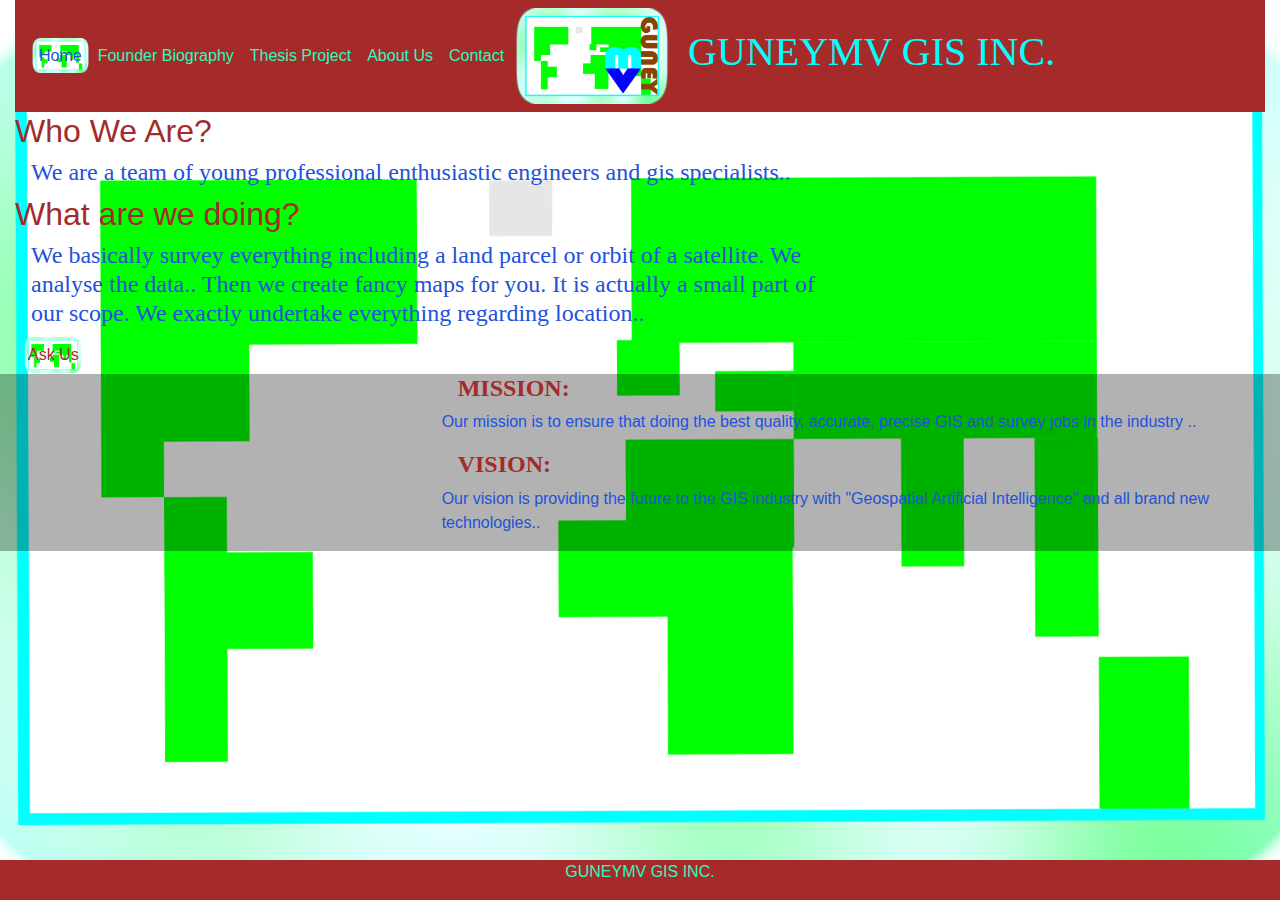
==== index.HTML @ 358f8290 "this is the summary" ====
<!DOCTYPE html>
<html >
   <head>
      <meta charset="utf-8">
      <meta name="viewport" content="width=device-width">
      <meta name="Description" content="GUNEYMV GIS INC.">
      <meta name="Keywords" content="GIS, geomatics, survey, engineering, geospatial, analysis">
      <meta name="author" content="mahmut veyis guney" />
      <link rel="stylesheet" href="_css\bootstrap.css">
      <!--
         * Bootstrap v4.3.1 (https://getbootstrap.com/)
         * Copyright 2011-2019 The Bootstrap Authors
         * Copyright 2011-2019 Twitter, Inc.
         * Licensed under MIT (https://github.com/twbs/bootstrap/blob/master/LICENSE)
         -->
      <title>https://www.guneymv.com</title>
   </head>
   <!--following div is a property of Refsnes Data and only used for educational purposes,September 2019 .https://www.w3schools.com/bootstrap4/bootstrap_navbar.asp-->
   <!--Main Navigation-->
   <body>
      <div class="container-fluid">
         <div class = "header col-md8 col-sm|md|lg|xl bg-brown">
            <nav class="navbar navbar-expand-sm bg-transparent">
               <ul class="navbar-nav">
                  <li class="nav-item" >
                     <a class="nav-link this-page" href="index.html">Home</a>
                  </li>
                  <li class="nav-item">
                     <a class="nav-link" href="bio.html">Founder Biography</a>
                  </li>
                  <li class="nav-item">
                     <a class="nav-link" href="thesisproject.html">Thesis Project</a>
                  </li>
                  <li class="nav-item">
                     <a class="nav-link" href="aboutus.html">About Us</a>
                  </li>
                  <li class="nav-item">
                     <a class="nav-link" href="contact.html">Contact</a>
                  </li>
               </ul>
               <a href="https://www.linkedin.com/in/mahmut-veyis-guney-5b36b696/" target="_blank"><i class="fa fa-linkedin"><img class=logo src="_images/mvglogo.png" alt="logo" title="LinkedIn Account"></i></a>           
               <div class="company_name cyan">
                  <h1>GUNEYMV GIS INC.</h1>
               </div>
            </nav>
         </div>
      </div>
      <!--following div is a property of Refsnes Data and only used for educational purposes,October 2019 .https://www.w3schools.com/bootstrap/bootstrap_theme_company.asp-->
      <div class="container-fluid">
         <div class="row">
            <div class="col-sm-8 brown">
               <h2>Who We Are?</h2>
               <h4 class="dark-blue">We are a team of young professional enthusiastic engineers and gis specialists..</h4>
               <h2>What are we doing?</h2>
               <h4 class="dark-blue">We basically survey everything including a land parcel or orbit of a satellite. We analyse the data.. Then we create fancy maps for you. It is actually a small part of our scope. We exactly undertake everything regarding location.. </h4>
               <div class="btn this-page" ><a class="mailto" href="mailto:mveyisguney@gmail.com" title="official e-mail" target="_blank">Ask Us</a></div>
            </div>
            <div class="col-sm-4">
               <span class="glyphicon glyphicon-signal logo"></span>
            </div>
         </div>
      </div>
      <div class="container-fluid bg-dark">
         <div class="row">
            <div class="col-sm-4">
               <span class="glyphicon glyphicon-globe logo"></span>
            </div>
            <div class="col-sm-8 cyan">
               <h4 class="brown"><strong>MISSION:</strong> </h4>
               <p class="dark-blue">Our mission is to ensure that doing the best quality, accurate, precise GIS and survey jobs in the industry ..</p>
               <h4 class="brown"><strong>VISION:</strong> </h4>
               <p class="dark-blue">Our vision is providing the future to the GIS industry with "Geospatial Artificial Intelligence" and all brand new technologies..</p>
            </div>
         </div>
      </div>
      </div>
      <article class="col-sm|md|lg|xl">
      </article>
      </div>
   </body>
   <footer class="container-fluid text-center fixed-bottom bg-brown foot-text footer-wrap">
      <p>GUNEYMV GIS INC.</p>
   </footer>
</html>
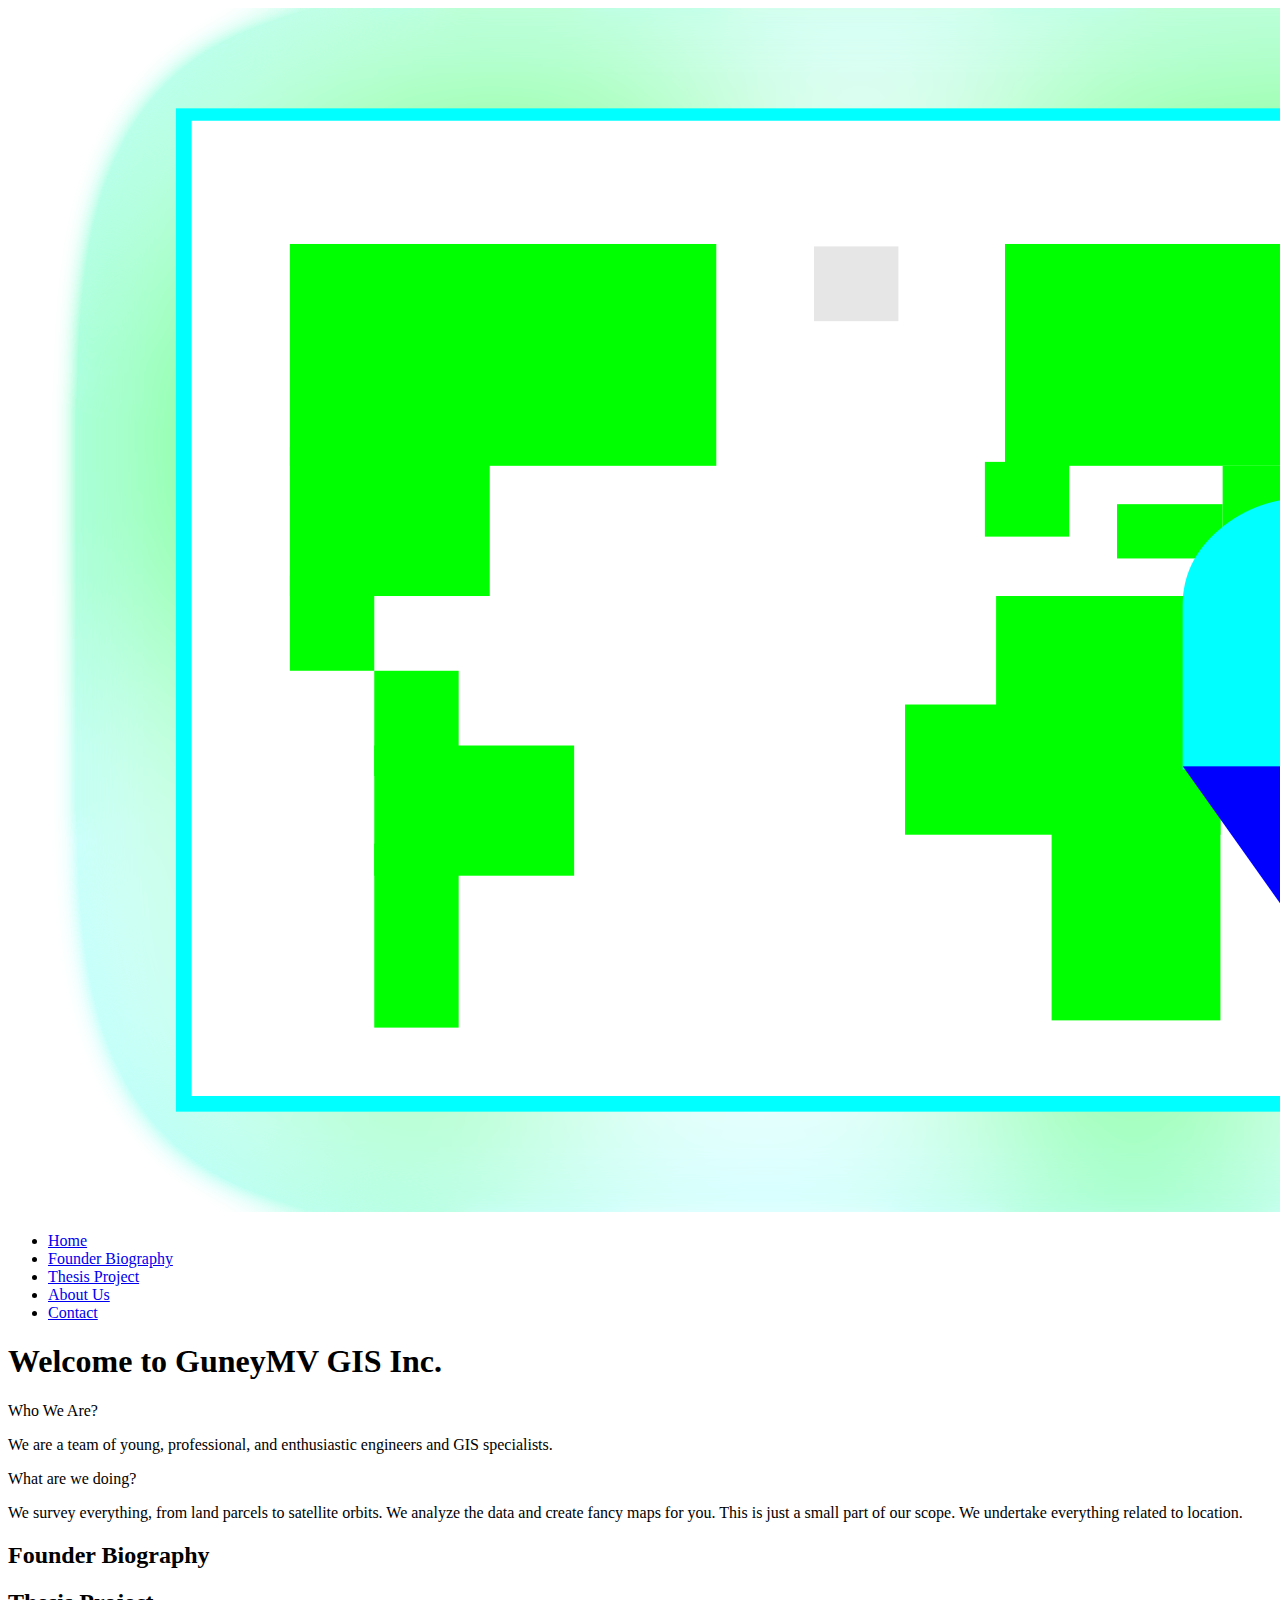
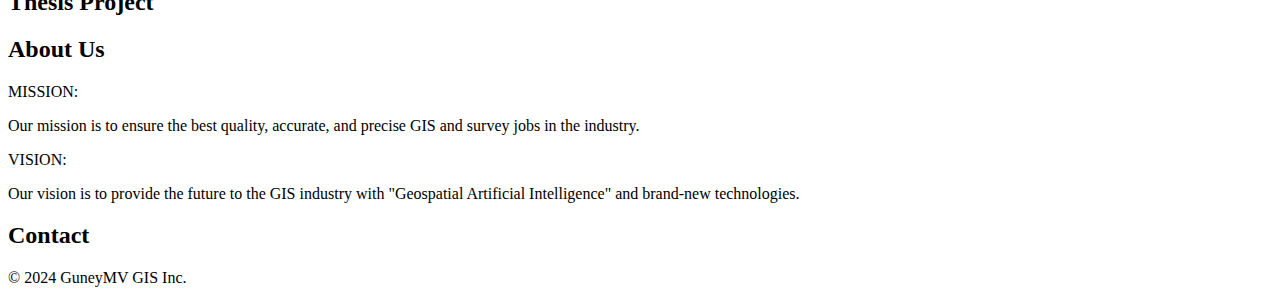
==== commit f2ad5adc: "Update index.HTML" ====
--- a/index.HTML
+++ b/index.HTML
@@ -1,84 +1,54 @@
 <!DOCTYPE html>
-<html >
-   <head>
-      <meta charset="utf-8">
-      <meta name="viewport" content="width=device-width">
-      <meta name="Description" content="GUNEYMV GIS INC.">
-      <meta name="Keywords" content="GIS, geomatics, survey, engineering, geospatial, analysis">
-      <meta name="author" content="mahmut veyis guney" />
-      <link rel="stylesheet" href="_css\bootstrap.css">
-      <!--
-         * Bootstrap v4.3.1 (https://getbootstrap.com/)
-         * Copyright 2011-2019 The Bootstrap Authors
-         * Copyright 2011-2019 Twitter, Inc.
-         * Licensed under MIT (https://github.com/twbs/bootstrap/blob/master/LICENSE)
-         -->
-      <title>https://www.guneymv.com</title>
-   </head>
-   <!--following div is a property of Refsnes Data and only used for educational purposes,September 2019 .https://www.w3schools.com/bootstrap4/bootstrap_navbar.asp-->
-   <!--Main Navigation-->
-   <body>
-      <div class="container-fluid">
-         <div class = "header col-md8 col-sm|md|lg|xl bg-brown">
-            <nav class="navbar navbar-expand-sm bg-transparent">
-               <ul class="navbar-nav">
-                  <li class="nav-item" >
-                     <a class="nav-link this-page" href="index.html">Home</a>
-                  </li>
-                  <li class="nav-item">
-                     <a class="nav-link" href="bio.html">Founder Biography</a>
-                  </li>
-                  <li class="nav-item">
-                     <a class="nav-link" href="thesisproject.html">Thesis Project</a>
-                  </li>
-                  <li class="nav-item">
-                     <a class="nav-link" href="aboutus.html">About Us</a>
-                  </li>
-                  <li class="nav-item">
-                     <a class="nav-link" href="contact.html">Contact</a>
-                  </li>
-               </ul>
-               <a href="https://www.linkedin.com/in/mahmut-veyis-guney-5b36b696/" target="_blank"><i class="fa fa-linkedin"><img class=logo src="_images/mvglogo.png" alt="logo" title="LinkedIn Account"></i></a>           
-               <div class="company_name cyan">
-                  <h1>GUNEYMV GIS INC.</h1>
-               </div>
-            </nav>
-         </div>
-      </div>
-      <!--following div is a property of Refsnes Data and only used for educational purposes,October 2019 .https://www.w3schools.com/bootstrap/bootstrap_theme_company.asp-->
-      <div class="container-fluid">
-         <div class="row">
-            <div class="col-sm-8 brown">
-               <h2>Who We Are?</h2>
-               <h4 class="dark-blue">We are a team of young professional enthusiastic engineers and gis specialists..</h4>
-               <h2>What are we doing?</h2>
-               <h4 class="dark-blue">We basically survey everything including a land parcel or orbit of a satellite. We analyse the data.. Then we create fancy maps for you. It is actually a small part of our scope. We exactly undertake everything regarding location.. </h4>
-               <div class="btn this-page" ><a class="mailto" href="mailto:mveyisguney@gmail.com" title="official e-mail" target="_blank">Ask Us</a></div>
-            </div>
-            <div class="col-sm-4">
-               <span class="glyphicon glyphicon-signal logo"></span>
-            </div>
-         </div>
-      </div>
-      <div class="container-fluid bg-dark">
-         <div class="row">
-            <div class="col-sm-4">
-               <span class="glyphicon glyphicon-globe logo"></span>
-            </div>
-            <div class="col-sm-8 cyan">
-               <h4 class="brown"><strong>MISSION:</strong> </h4>
-               <p class="dark-blue">Our mission is to ensure that doing the best quality, accurate, precise GIS and survey jobs in the industry ..</p>
-               <h4 class="brown"><strong>VISION:</strong> </h4>
-               <p class="dark-blue">Our vision is providing the future to the GIS industry with "Geospatial Artificial Intelligence" and all brand new technologies..</p>
-            </div>
-         </div>
-      </div>
-      </div>
-      <article class="col-sm|md|lg|xl">
-      </article>
-      </div>
-   </body>
-   <footer class="container-fluid text-center fixed-bottom bg-brown foot-text footer-wrap">
-      <p>GUNEYMV GIS INC.</p>
-   </footer>
-</html>+<html lang="en">
+<head>
+    <meta charset="UTF-8">
+    <meta name="viewport" content="width=device-width, initial-scale=1.0">
+    <title>GuneyMV GIS Inc.</title>
+    <link rel="stylesheet" href="css/styles.css">
+</head>
+<body>
+    <header>
+        <img class="logo" src="_images/mvglogo.png" alt="GuneyMV GIS Inc. Logo">
+        <nav>
+            <ul>
+                <li><a href="#home">Home</a></li>
+                <li><a href="#biography">Founder Biography</a></li>
+                <li><a href="#thesis">Thesis Project</a></li>
+                <li><a href="#about">About Us</a></li>
+                <li><a href="#contact">Contact</a></li>
+            </ul>
+        </nav>
+    </header>
+    <main>
+        <section id="home">
+            <h1>Welcome to GuneyMV GIS Inc.</h1>
+            <p>Who We Are?</p>
+            <p>We are a team of young, professional, and enthusiastic engineers and GIS specialists.</p>
+            <p>What are we doing?</p>
+            <p>We survey everything, from land parcels to satellite orbits. We analyze the data and create fancy maps for you. This is just a small part of our scope. We undertake everything related to location.</p>
+        </section>
+        <section id="biography">
+            <h2>Founder Biography</h2>
+            <!-- Add content about the founder here -->
+        </section>
+        <section id="thesis">
+            <h2>Thesis Project</h2>
+            <!-- Add content about the thesis project here -->
+        </section>
+        <section id="about">
+            <h2>About Us</h2>
+            <p>MISSION:</p>
+            <p>Our mission is to ensure the best quality, accurate, and precise GIS and survey jobs in the industry.</p>
+            <p>VISION:</p>
+            <p>Our vision is to provide the future to the GIS industry with "Geospatial Artificial Intelligence" and brand-new technologies.</p>
+        </section>
+        <section id="contact">
+            <h2>Contact</h2>
+            <!-- Add contact information here -->
+        </section>
+    </main>
+    <footer>
+        <p>&copy; 2024 GuneyMV GIS Inc.</p>
+    </footer>
+</body>
+</html>
